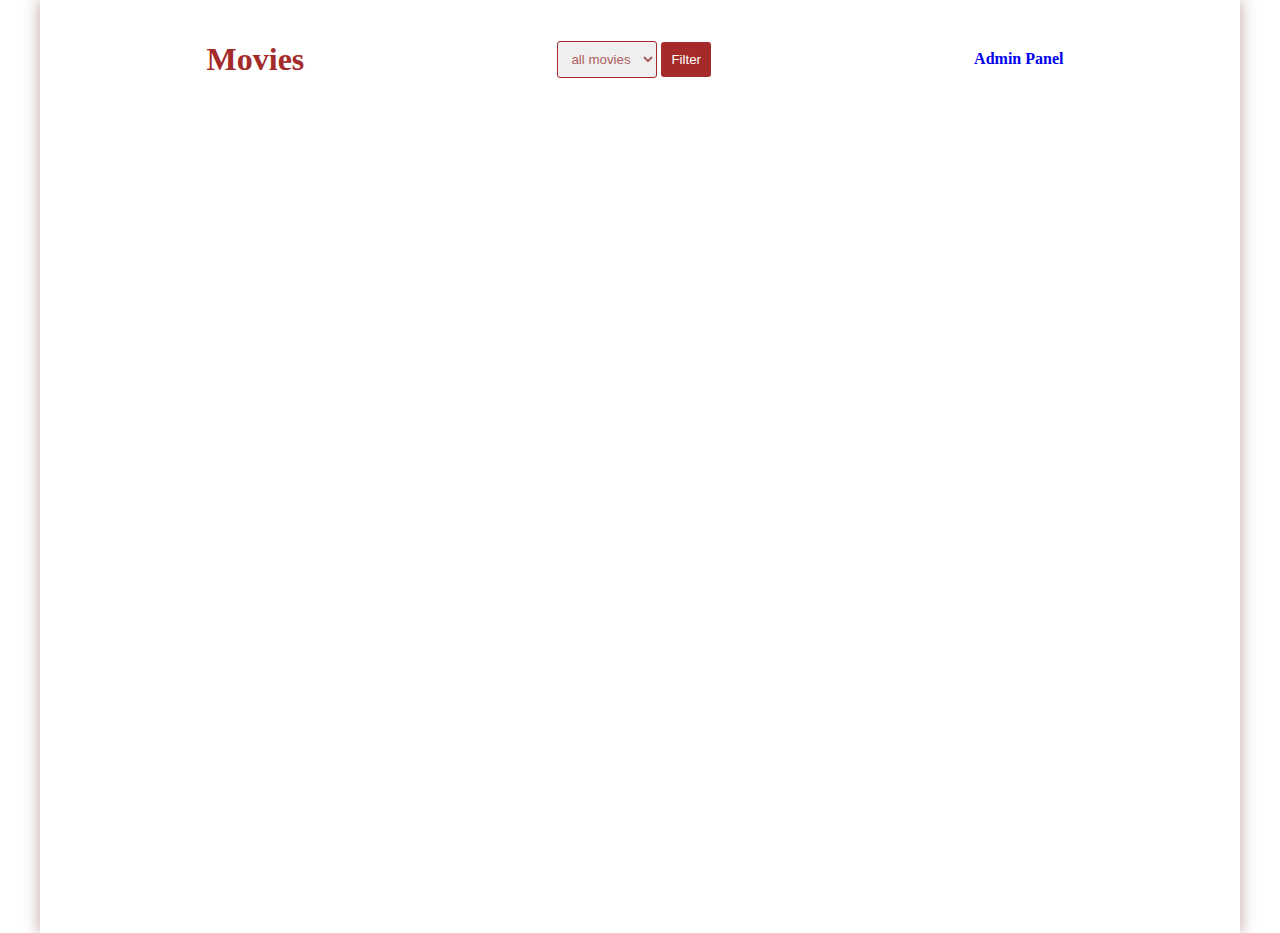
==== index.html @ 1bc88352 "film add select" ====
<!DOCTYPE html>
<html lang="en">
<head>
    <meta charset="UTF-8">
    <meta http-equiv="X-UA-Compatible" content="IE=edge">
    <meta name="viewport" content="width=device-width, initial-scale=1.0">
    <link rel="stylesheet" href="./main.css">
    <title>Films task</title>
</head>
<body>
    <div class="film-section">
       <div class="film-header">
            <h1>Movies</h1>
            <form action="">
                <select id="movieSelect">
                    <option value="0">all movies</option>
                </select>
                <button>Filter</button>
            </form>
            <a href="./admin.html">Admin Panel</a>
       </div>
       <ul class="film-list">
        <li class="film-item">
            <div id = "iframe">
            </div>
            <div >
                <h3>Movie name</h3>
                <p>Type</p>               
            </div>
        </li>
        <li class="film-item">
            <div>
                <iframe width="350" height="315" src="https://www.youtube.com/embed/2s5KNg_5_LA" title="YouTube video player" frameborder="0" allow="accelerometer; autoplay; clipboard-write; encrypted-media; gyroscope; picture-in-picture" allowfullscreen></iframe>
            </div>
            <div>
                <h3>Movie name</h3>
                <p>Type</p>               
             </div>
        </li>
        <li class="film-item">
            <div>
                <iframe width="350" height="315" src="https://www.youtube.com/embed/2s5KNg_5_LA" title="YouTube video player" frameborder="0" allow="accelerometer; autoplay; clipboard-write; encrypted-media; gyroscope; picture-in-picture" allowfullscreen></iframe>
            </div>
            <div>
                <h3>Movie name</h3>
                <p>Type</p>               
             </div>
        </li>
        <li class="film-item">
            <div>
                <iframe width="350" height="315" src="https://www.youtube.com/embed/2s5KNg_5_LA" title="YouTube video player" frameborder="0" allow="accelerometer; autoplay; clipboard-write; encrypted-media; gyroscope; picture-in-picture" allowfullscreen></iframe>
            </div>
            <div>
                <h3>Movie name</h3>
                <p>Type</p>               
             </div>
        </li>
          <li class="film-item">
            <div>
                <iframe width="350" height="315" src="https://www.youtube.com/embed/2s5KNg_5_LA" title="YouTube video player" frameborder="0" allow="accelerometer; autoplay; clipboard-write; encrypted-media; gyroscope; picture-in-picture" allowfullscreen></iframe>
            </div>
            <div>
                <h3>Movie name</h3>
                <p>Type</p>               
             </div>
        </li>
        <li class="film-item">
            <div>
                <iframe width="350" height="315" src="https://www.youtube.com/embed/2s5KNg_5_LA" title="YouTube video player" frameborder="0" allow="accelerometer; autoplay; clipboard-write; encrypted-media; gyroscope; picture-in-picture" allowfullscreen></iframe>
            </div>
            <div>
                <h3>Movie name</h3>
                <p>Type</p>               
             </div>
        </li>         
       </ul>
    </div>
    



</body>
    <script src="./js/data.js"></script>
    <script src="./js/index.js"></script>
</html>
---- main.css ----
*{
    padding: 0;
    margin: 0;
    box-sizing: border-box;
    list-style-type: none;
}
.film-section{
    margin-left: auto;
    margin-right: auto;
    box-shadow: 0 0 15px 1px rgb(197, 172, 172);
    max-width: 1200px;
    padding: 20px;
}
.film-header{
    display: flex;
    justify-content: space-around;
    align-items: center;
    padding: 20px;
}
.film-header h1{
    color: brown;
}
.film-header select{
    padding: 9px;
    border-color: brown;
    color: rgb(173, 95, 95);
    border-radius: 3px;
}
.film-header a{
    text-decoration: none;
    font-weight: bold;
    padding: 10px;
}
.film-header a:hover{
    color: tomato;
    background-color: thistle;
   
}
select option{
    padding: 2px;
}
.film-header button{
    padding: 10px;
    background-color: brown;
    color: white;
    border: none;
    border-radius: 3px;
}

.film-list{
    margin-top: 15px;
    display: flex;
    flex-wrap: wrap;
    justify-content: space-around;
    overflow-y: scroll;
    height: 800px;
}
.film-item{
    border: 1px solid rgb(0, 0, 0);
    margin-top: 20px;
    margin-right: 20px;
    height: max-content;
}
.film-item .infos{
    display: flex;
    align-items: center;
    justify-content: space-around;
    margin: 10px 0 10px 0;
}
.film-item .infos h3{
    color: brown;
}
.film-item  .infos p{
    color: rgb(4, 73, 202);
} 



/* admin panel */

#admin-section{
    padding: 0;
    margin: 0;
    box-sizing: border-box;
    background-color: rgba(23, 84, 158, 0.39);
    height: 100vh;
}
#admin-section form{
    margin-top: 10rem;
    margin-left: -10rem;
    display: grid;
    justify-content: space-around;
}
#admin-section form input , #admin-section form #adminSelect{
    padding: 7px; 
    border-radius: 3px;
    width: 200%;
    border: none;
}
#admin-section form label{
    font-size: 17px;
    color: rgb(3, 3, 3);
    margin-bottom: 7px;
    margin-top: 7px;
}
#admin-section form button{
    margin-top: 10px;
    background-color: brown;
    color: white;
    padding: 7px; 
    border-radius: 3px;
    width: 200%;
    border: none;
}
#admin-section  a{
    text-decoration: none;
    font-weight: bold;
    padding: 10px;
    display: flex;
    justify-content: center;
}
#admin-section  a:hover{
    color: tomato;
    background-color: thistle;
   
}
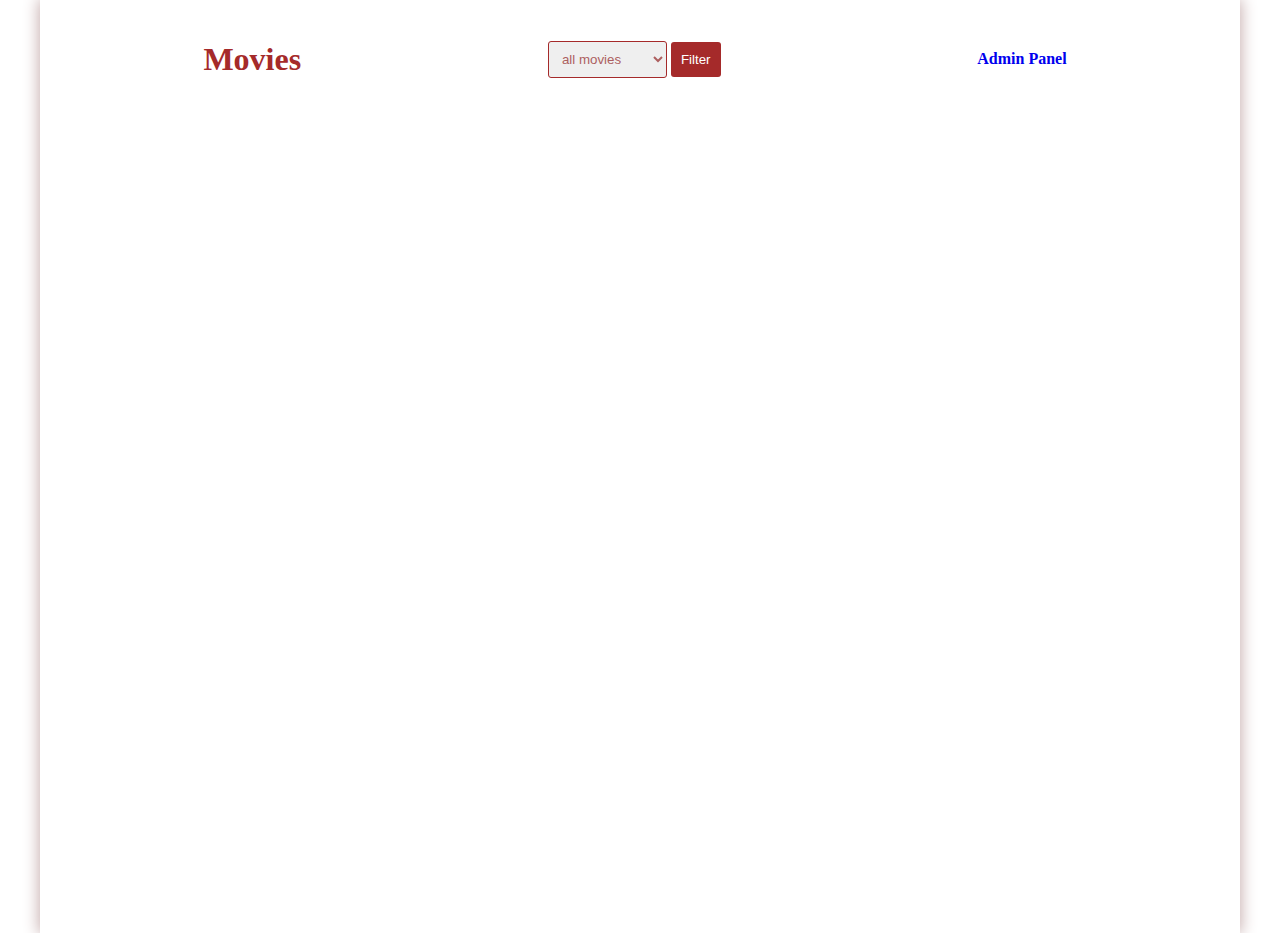
==== commit 6e69b645: "sd" ====
--- a/index.html
+++ b/index.html
@@ -19,60 +19,7 @@
             </form>
             <a href="./admin.html">Admin Panel</a>
        </div>
-       <ul class="film-list">
-        <li class="film-item">
-            <div id = "iframe">
-            </div>
-            <div >
-                <h3>Movie name</h3>
-                <p>Type</p>               
-            </div>
-        </li>
-        <li class="film-item">
-            <div>
-                <iframe width="350" height="315" src="https://www.youtube.com/embed/2s5KNg_5_LA" title="YouTube video player" frameborder="0" allow="accelerometer; autoplay; clipboard-write; encrypted-media; gyroscope; picture-in-picture" allowfullscreen></iframe>
-            </div>
-            <div>
-                <h3>Movie name</h3>
-                <p>Type</p>               
-             </div>
-        </li>
-        <li class="film-item">
-            <div>
-                <iframe width="350" height="315" src="https://www.youtube.com/embed/2s5KNg_5_LA" title="YouTube video player" frameborder="0" allow="accelerometer; autoplay; clipboard-write; encrypted-media; gyroscope; picture-in-picture" allowfullscreen></iframe>
-            </div>
-            <div>
-                <h3>Movie name</h3>
-                <p>Type</p>               
-             </div>
-        </li>
-        <li class="film-item">
-            <div>
-                <iframe width="350" height="315" src="https://www.youtube.com/embed/2s5KNg_5_LA" title="YouTube video player" frameborder="0" allow="accelerometer; autoplay; clipboard-write; encrypted-media; gyroscope; picture-in-picture" allowfullscreen></iframe>
-            </div>
-            <div>
-                <h3>Movie name</h3>
-                <p>Type</p>               
-             </div>
-        </li>
-          <li class="film-item">
-            <div>
-                <iframe width="350" height="315" src="https://www.youtube.com/embed/2s5KNg_5_LA" title="YouTube video player" frameborder="0" allow="accelerometer; autoplay; clipboard-write; encrypted-media; gyroscope; picture-in-picture" allowfullscreen></iframe>
-            </div>
-            <div>
-                <h3>Movie name</h3>
-                <p>Type</p>               
-             </div>
-        </li>
-        <li class="film-item">
-            <div>
-                <iframe width="350" height="315" src="https://www.youtube.com/embed/2s5KNg_5_LA" title="YouTube video player" frameborder="0" allow="accelerometer; autoplay; clipboard-write; encrypted-media; gyroscope; picture-in-picture" allowfullscreen></iframe>
-            </div>
-            <div>
-                <h3>Movie name</h3>
-                <p>Type</p>               
-             </div>
-        </li>         
+       <ul class="film-list">    
        </ul>
     </div>
     
--- a/main.css
+++ b/main.css
@@ -54,6 +54,9 @@
     justify-content: space-around;
     overflow-y: scroll;
     height: 800px;
+}
+.film-list iframe{
+    width: 350px !important;
 }
 .film-item{
     border: 1px solid rgb(0, 0, 0);
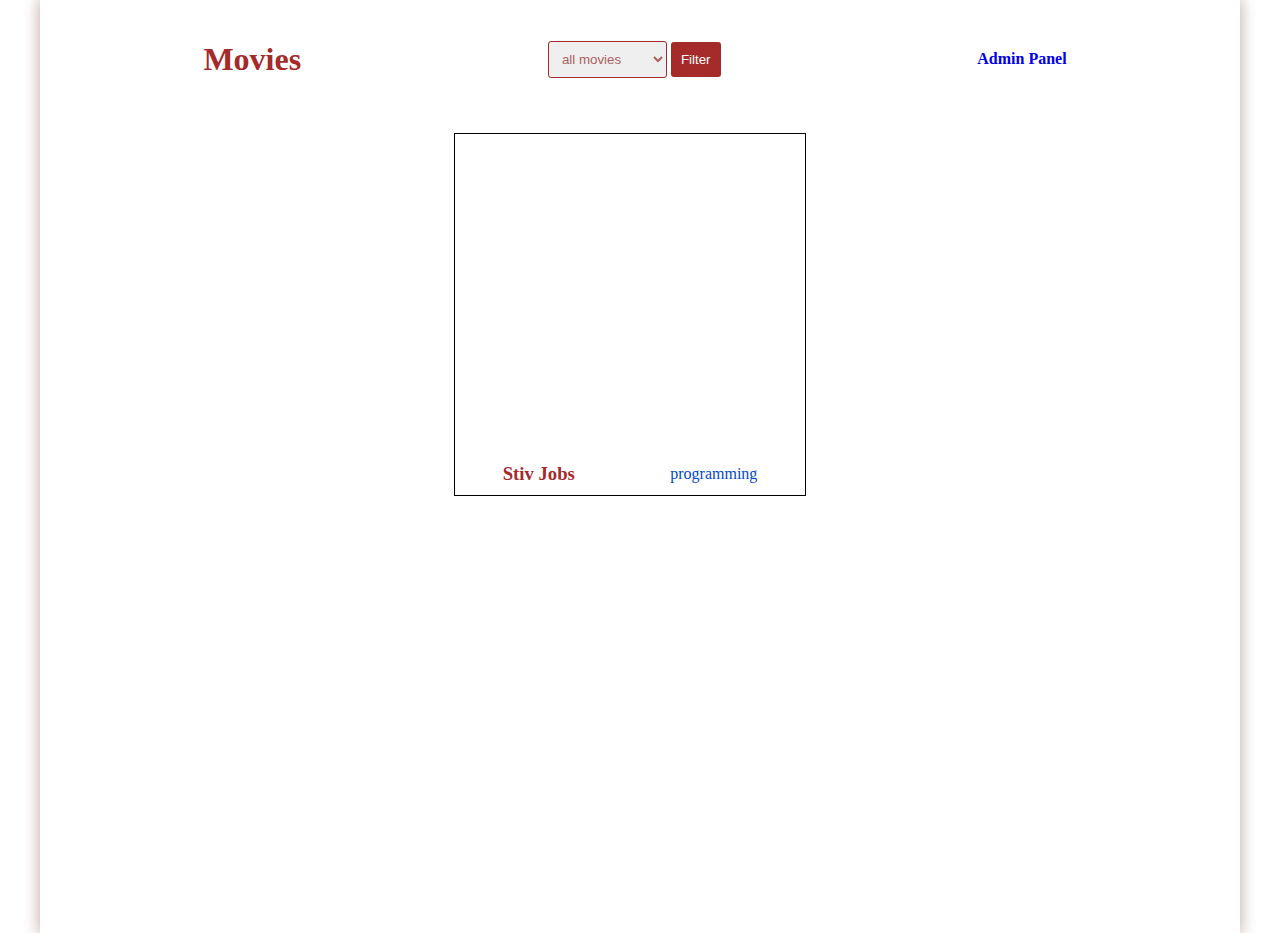
==== commit 29c26089: "sd" ====
--- a/index.html
+++ b/index.html
@@ -23,9 +23,6 @@
        </ul>
     </div>
     
-
-
-
 </body>
     <script src="./js/data.js"></script>
     <script src="./js/index.js"></script>
